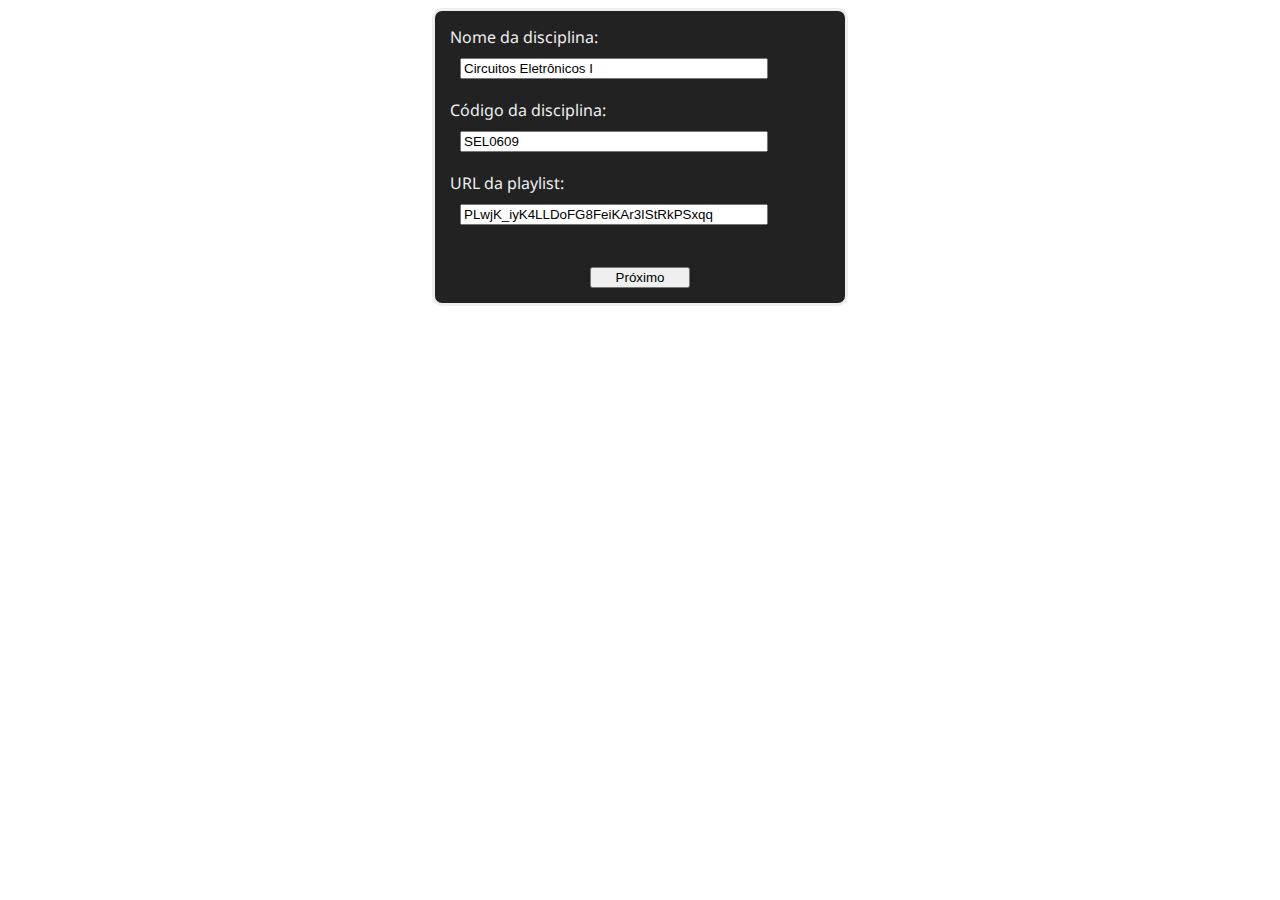
==== index.html @ 84ffbdc3 "Arquivos dashboard (lado do professor)" ====
<!DOCTYPE html>
<html lang="pt-br">

<head>
	<meta charset="UTF-8"/>
	<title>Page Title</title>
	<link rel="stylesheet" href="./style.css">
	<link rel="preconnect" href="https://fonts.googleapis.com">
	<link rel="preconnect" href="https://fonts.gstatic.com" crossorigin>
	<link href="https://fonts.googleapis.com/css2?family=Noto+Sans&display=swap" rel="stylesheet">
	<script src="https://code.jquery.com/jquery-3.6.0.min.js" 
	integrity="sha256-/xUj+3OJU5yExlq6GSYGSHk7tPXikynS7ogEvDej/m4=" 
	crossorigin="anonymous"></script>
</head>

<body>
	<div id="forms_wrap" class="forms_wrap_style">
		<div class="formTab" id="tab1">
			<form action="" id="mainForm">
				<label for="nome_disciplina">Nome da disciplina:</label><br> <!-- Mudar action -->
				<input type="text" id="nome_disciplina" name="nome_disciplina" class="text_input_style"
				value="Circuitos Eletrônicos I"><br>
				<label for="codigo_disciplina">Código da disciplina:</label><br>
				<input type="text" id="codigo_disciplina" name="codigo_disciplina" class="text_input_style" 
				value="SEL0609"><br>
				<label for="playlist_id">URL da playlist:</label><br>
				<input type="text" id="playlist_id" name="playlist_id" class="text_input_style" 
				value="PLwjK_iyK4LLDoFG8FeiKAr3IStRkPSxqq"><br>
				<div class="submit_div">
					<button type="button" class="submit_style" onclick="nextStep()">Próximo</button>
				</div>
			</form>
		</div>
		<div class="formTab" id="tab2">
		<div id="loading">
			Carregando...
		</div>
		</div>
		<div class="submit_div" id="submit2">
			<button type="button" class="submit_style" onclick="prevStep()">Anterior</button>
			<button type="button" class="submit_style" onclick="formComplete()">Próximo</button>
		</div>

	</div>

	<script type="text/javascript" src ="./script.js"></script>
</body>
---- style.css ----
body {
	font-family: 'Noto Sans', sans-serif;
	background-color: #5d222d;
	background: url("https://images.unsplash.com/photo-1472289065668-ce650ac443d2?ixid=MnwxMjA3fDB8MHxwaG90by1wYWdlfHx8fGVufDB8fHx8&ixlib=rb-1.2.1&auto=format&fit=crop&w=869&q=80") no-repeat center center fixed; 
	-webkit-background-size: cover;
	-moz-background-size: cover;
	-o-background-size: cover;
	background-size: cover;
	color: #eee;
}

input {
	margin: 10px 10px 20px;
}

h3 {
	margin-top: 0;
	color: rgb(233, 233, 136);
	/* text-align: center; */
}

hr {
	padding: none;
	width: 80%;
	margin-bottom: 25px;
	/* border-top: 5px solid #5d222d;
	outline: 5px solid #5d222d;
	outline-offset: -5px; */
}

.forms_wrap_style {
	width: 380px;
	background-color: #222;
	margin: 0 auto;
	padding: 15px;
	border-radius: 10px;
	border-color: #eee;
	border-style: solid;
}

.submit_style {
	width: 100px;
}

.text_input_style {
	width: 300px;
}

.submit_div {
	text-align: center;
	margin-top: 20px;
}

#tab1 {
	display: block;
}

#tab2 {
	display:  none;
	max-height: 550px;
	overflow-y: scroll;
}

#submit2 {
	display: none;
}

#loading {
	text-align: center;
}
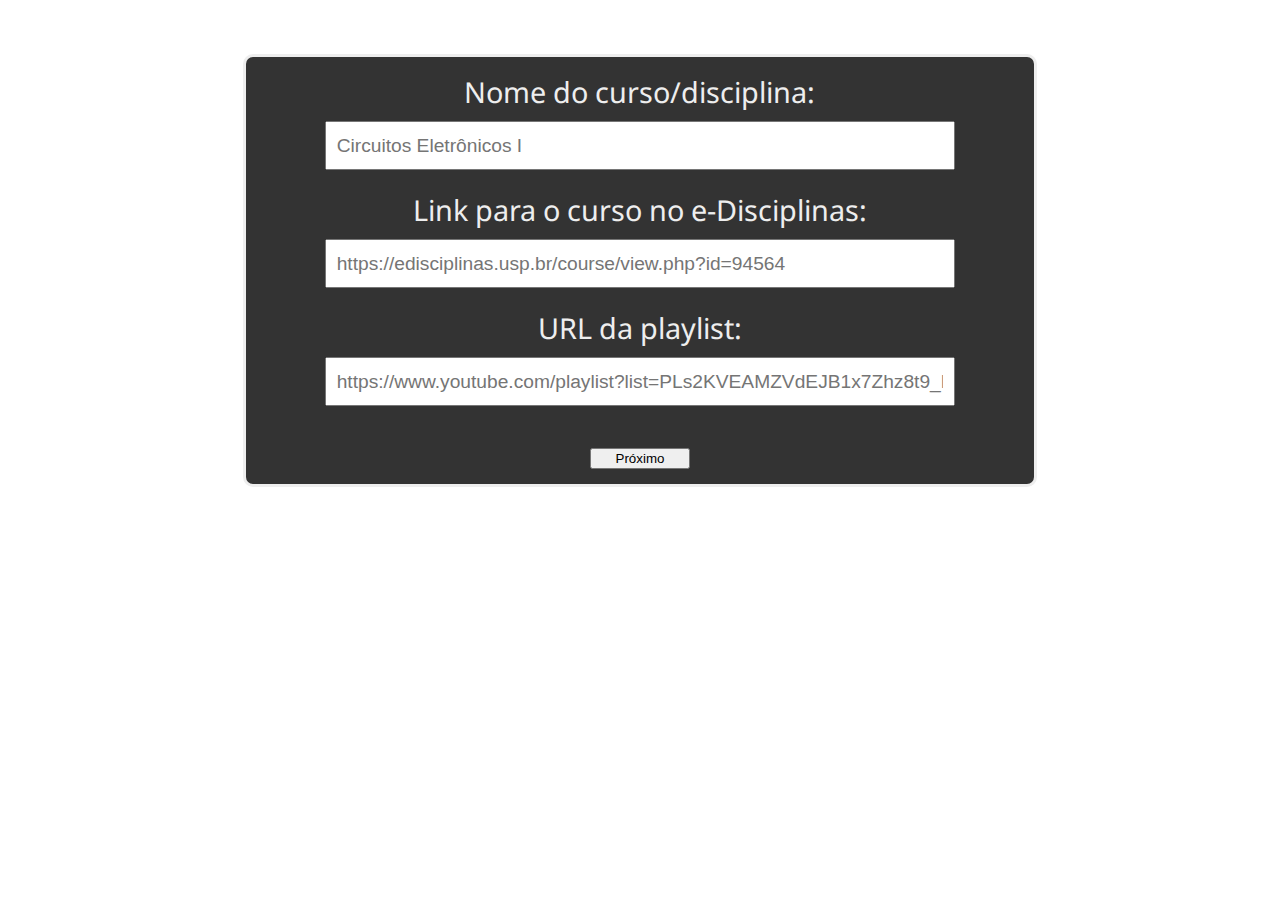
==== commit aac69531: "Comments and first code review" ====
--- a/index.html
+++ b/index.html
@@ -3,7 +3,7 @@
 
 <head>
 	<meta charset="UTF-8"/>
-	<title>Page Title</title>
+	<title>Criador de dash</title>
 	<link rel="stylesheet" href="./style.css">
 	<link rel="preconnect" href="https://fonts.googleapis.com">
 	<link rel="preconnect" href="https://fonts.gstatic.com" crossorigin>
@@ -11,34 +11,61 @@
 	<script src="https://code.jquery.com/jquery-3.6.0.min.js" 
 	integrity="sha256-/xUj+3OJU5yExlq6GSYGSHk7tPXikynS7ogEvDej/m4=" 
 	crossorigin="anonymous"></script>
+	<script src="./jquery-hoverIntent-master/jquery.hoverIntent.js"></script>
 </head>
 
 <body>
-	<div id="forms_wrap" class="forms_wrap_style">
-		<div class="formTab" id="tab1">
-			<form action="" id="mainForm">
-				<label for="nome_disciplina">Nome da disciplina:</label><br> <!-- Mudar action -->
-				<input type="text" id="nome_disciplina" name="nome_disciplina" class="text_input_style"
-				value="Circuitos Eletrônicos I"><br>
-				<label for="codigo_disciplina">Código da disciplina:</label><br>
-				<input type="text" id="codigo_disciplina" name="codigo_disciplina" class="text_input_style" 
-				value="SEL0609"><br>
-				<label for="playlist_id">URL da playlist:</label><br>
-				<input type="text" id="playlist_id" name="playlist_id" class="text_input_style" 
-				value="PLwjK_iyK4LLDoFG8FeiKAr3IStRkPSxqq"><br>
-				<div class="submit_div">
-					<button type="button" class="submit_style" onclick="nextStep()">Próximo</button>
+	<div class="forms-wrap-style">
+		<div id="tab1">
+			<form action="" id="step1Form">
+
+				<label for="nome-disciplina">Nome do curso/disciplina:</label><br> <!-- Mudar action -->
+				<input type="text" id="nome-disciplina" name="nome-disciplina" class="text-input-style"
+				placeholder="Circuitos Eletrônicos I"><br>
+
+				<!-- Code below is for getting course code (e.g. SEL0309) -->
+				<!-- <label for="codigo-disciplina">Código da disciplina:</label><br>
+				<input type="text" id="codigo-disciplina" name="codigo-disciplina" class="text-input-style" 
+				placeholder="SEL0609"><br> -->
+
+
+				<label for="moodle-url">Link para o curso no e-Disciplinas:</label><br>
+				<input type="text" id="moodle-url" name="moodle-url" class="text-input-style" 
+				placeholder="https://edisciplinas.usp.br/course/view.php?id=94564"><br>
+				<label for="playlist-url">URL da playlist:</label><br>
+				<input type="text" id="playlist-url" name="playlist-url" class="text-input-style" 
+				placeholder="https://www.youtube.com/playlist?list=PLs2KVEAMZVdEJB1x7Zhz8t9_PH5QacnL4"><br>
+				
+				<div class="buttons-block">
+					<button type="button" class="button-style" onclick="nextStep()">Próximo</button>
+				</div>
+
+			</form>
+		</div>
+		
+		<div id="tab2">
+			<form action="" id="step2Form">
+
+				<!-- Here, we will insert:
+					<div class="class-block">
+					<h3>Aula ${i+1}: ${vidTitle[`${i}`]}</h3>
+					<label for="formsAula${i}">Link para questionário da aula:</label><br>
+					<input type="text" id="formsAula${i}" name="formsAula2" class="text-input-style"
+					placeholder="Link para questionário do e-Disciplinas ou Google Forms."><br>
+					<label for="matAula${i}">Link para material de apoio:</label><br>
+					<input type="text" id="matAula${i}" name="matAula${i}" class="text-input-style"
+					placeholder="Link para qualquer PDF, vídeo, site, etc."><br>
+					</div> -->
+
+				<div id="loading">
+					Carregando...
 				</div>
 			</form>
 		</div>
-		<div class="formTab" id="tab2">
-		<div id="loading">
-			Carregando...
-		</div>
-		</div>
-		<div class="submit_div" id="submit2">
-			<button type="button" class="submit_style" onclick="prevStep()">Anterior</button>
-			<button type="button" class="submit_style" onclick="formComplete()">Próximo</button>
+
+		<div class="buttons-block" id="tab2-buttons-block">
+			<button type="button" class="button-style" onclick="prevStep()">Anterior</button>
+			<button type="button" class="button-style" onclick="formComplete()">Criar dash</button>
 		</div>
 
 	</div>
--- a/style.css
+++ b/style.css
@@ -1,7 +1,7 @@
 body {
 	font-family: 'Noto Sans', sans-serif;
 	background-color: #5d222d;
-	background: url("https://images.unsplash.com/photo-1472289065668-ce650ac443d2?ixid=MnwxMjA3fDB8MHxwaG90by1wYWdlfHx8fGVufDB8fHx8&ixlib=rb-1.2.1&auto=format&fit=crop&w=869&q=80") no-repeat center center fixed; 
+	background: url("https://images.unsplash.com/photo-1456513080510-7bf3a84b82f8?ixid=MnwxMjA3fDB8MHxwaG90by1wYWdlfHx8fGVufDB8fHx8&ixlib=rb-1.2.1&auto=format&fit=crop&w=1073&q=80") no-repeat center center fixed; 
 	-webkit-background-size: cover;
 	-moz-background-size: cover;
 	-o-background-size: cover;
@@ -9,46 +9,51 @@
 	color: #eee;
 }
 
-input {
+.forms-wrap-style {
+	width: 60%;
+	background-color: #000C;
+	margin: 6vh auto;
+	padding: 15px;
+	border-radius: 10px;
+	border-style: solid;
+	text-align: center;
+}
+
+.text-input-style {
 	margin: 10px 10px 20px;
+	padding: 0 10px;
+	width: 80%;
+	height: 45px;
+	font-size: 1.2em;
 }
 
 h3 {
 	margin-top: 0;
-	color: rgb(233, 233, 136);
-	/* text-align: center; */
+	font-size: 2em;
 }
 
-hr {
-	padding: none;
-	width: 80%;
-	margin-bottom: 25px;
-	/* border-top: 5px solid #5d222d;
-	outline: 5px solid #5d222d;
-	outline-offset: -5px; */
+label {
+	text-align: left;
+	font-size: 1.8em;
 }
 
-.forms_wrap_style {
-	width: 380px;
-	background-color: #222;
-	margin: 0 auto;
-	padding: 15px;
-	border-radius: 10px;
-	border-color: #eee;
-	border-style: solid;
+.buttons-block {
+	text-align: center;
+	margin-top: 20px;
 }
 
-.submit_style {
-	width: 100px;
+.button-style {
+	min-width: 100px;
 }
 
-.text_input_style {
-	width: 300px;
+.class-block {
+	margin: 20px;
 }
 
-.submit_div {
-	text-align: center;
-	margin-top: 20px;
+.class-block:hover {
+	margin: 20px;
+	background-color: #eee5;
+	border-radius: 10px;
 }
 
 #tab1 {
@@ -61,7 +66,7 @@
 	overflow-y: scroll;
 }
 
-#submit2 {
+#tab2-buttons-block {
 	display: none;
 }
 
